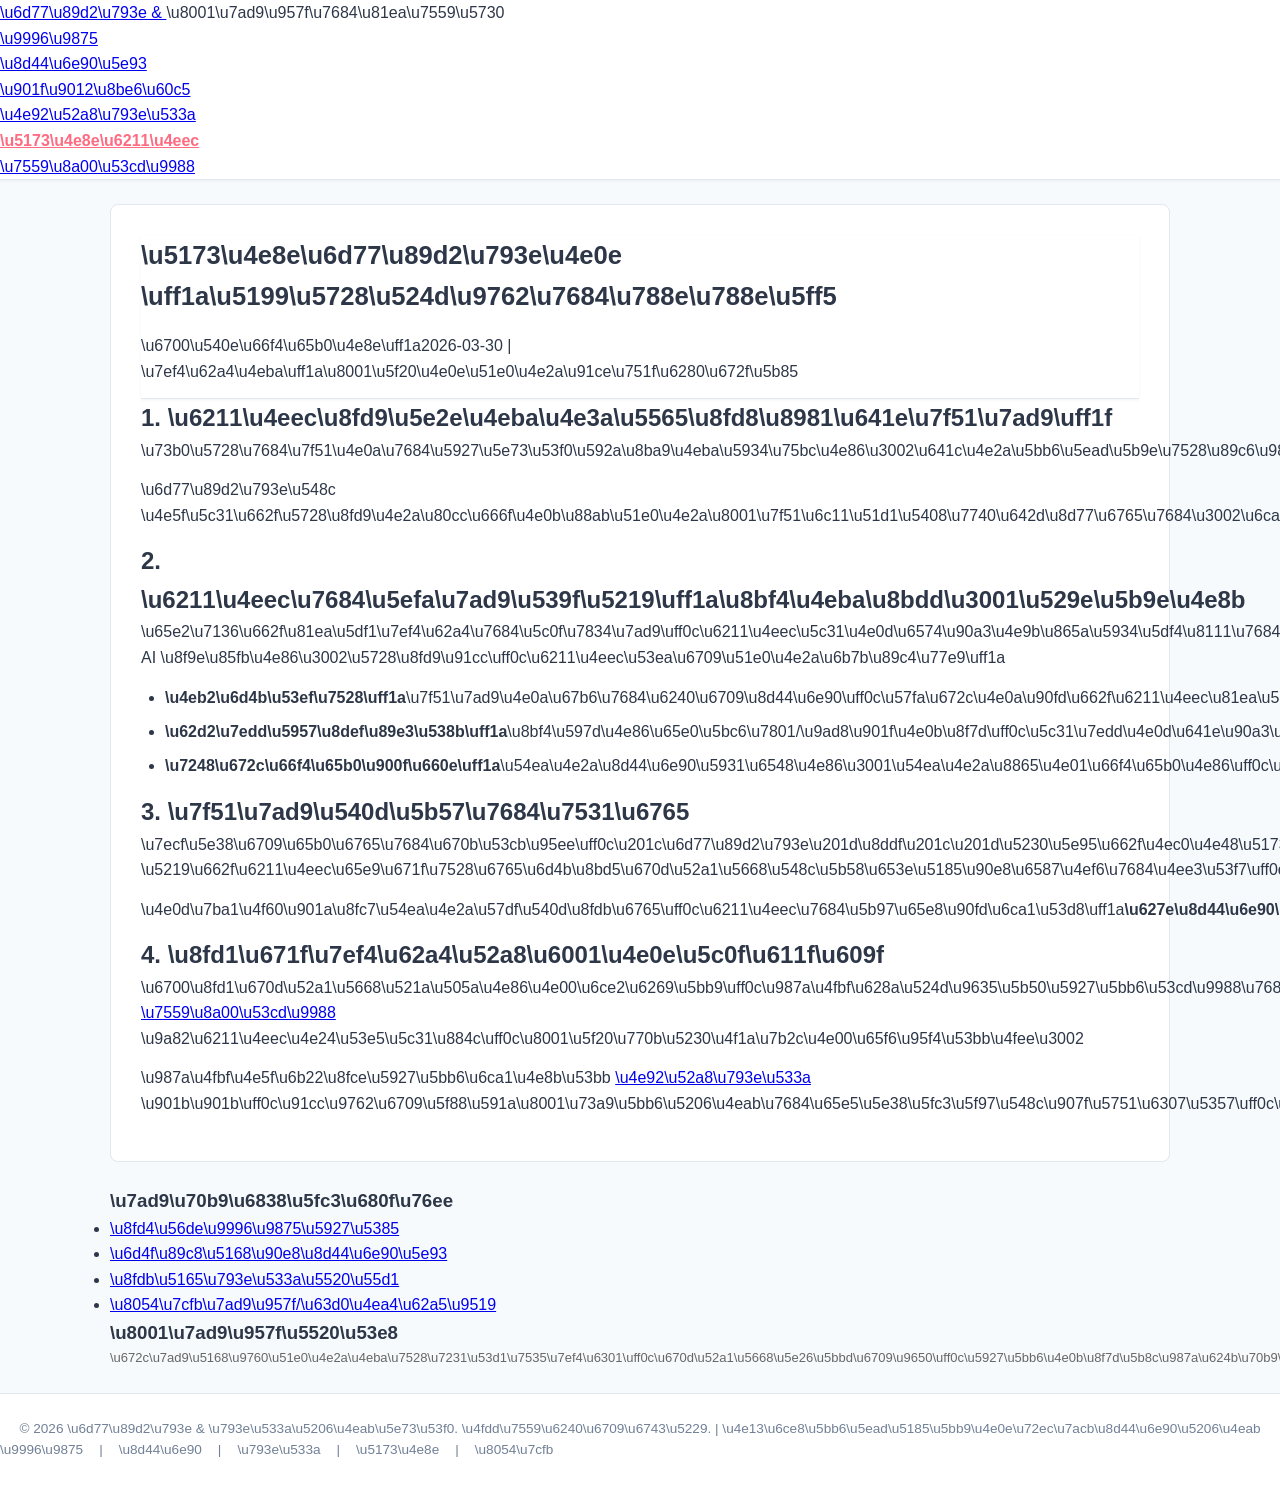
==== about.html @ a39ca37b "Add files via upload" ====
<!DOCTYPE html>
<html lang="zh-CN">
<head>
    <meta charset="UTF-8">
    <meta name="viewport" content="width=device-width, initial-scale=1.0">
    <title>\u5173\u4e8e\u6211\u4eec - \u6d77\u89d2\u793e &  \u6838\u5fc3\u7ef4\u62a4\u56e2\u961f\u4e0e\u5efa\u7ad9\u624b\u8bb0</title>
    <meta name="description" content="\u4e86\u89e3\u6d77\u89d2\u793e\u4e0e\u5e73\u53f0\u80cc\u540e\u7684\u771f\u5b9e\u6545\u4e8b\u3002\u6211\u4eec\u662f\u4e00\u7fa4\u4e13\u6ce8\u5bb6\u5ead\u5185\u5bb9\u5206\u4eab\u3001\u539f\u521b\u8d44\u6e90\u6574\u5408\u4e0e\u72ec\u7acb\u793e\u533a\u7ef4\u62a4\u7684\u8001\u7f51\u6c11\uff0c\u62d2\u7edd\u5957\u8bdd\uff0c\u53ea\u4e3a\u7ed9\u627e\u8d44\u6e90\u7684\u670b\u53cb\u63d0\u4f9b\u4e00\u7247\u6e05\u723d\u3001\u65e0\u5957\u8def\u7684\u51c0\u571f\u3002">
    <meta name="keywords" content="\u6d77\u89d2\u793e\u5173\u4e8e\u6211\u4eec, \u56e2\u961f, \u8d44\u6e90\u7ad9\u7ef4\u62a4\u65e5\u5fd7, \u72ec\u7acb\u793e\u533a\u521d\u5fc3, \u4eb2\u6d4b\u53ef\u7528\u8d44\u6e90\u5206\u4eab">
    <link rel="canonical" href="https://www.example.com/about.html">
    <link rel="stylesheet" href="css/style.css">
    <script src="js/main.js"></script>
</head>
<body>
    <header class="site-header">
        <div class="container">
            <div class="logo-area">
                <a href="index.html">\u6d77\u89d2\u793e & </a>
                <span class="sub-logo-text">\u8001\u7ad9\u957f\u7684\u81ea\u7559\u5730</span>
            </div>
            <nav class="main-nav">
                <ul>
                    <li><a href="index.html">\u9996\u9875</a></li>
                    <li><a href="resources.html">\u8d44\u6e90\u5e93</a></li>
                    <li><a href="detail.html">\u901f\u9012\u8be6\u60c5</a></li>
                    <li><a href="community.html">\u4e92\u52a8\u793e\u533a</a></li>
                    <li><a href="about.html" class="active">\u5173\u4e8e\u6211\u4eec</a></li>
                    <li><a href="contact.html">\u7559\u8a00\u53cd\u9988</a></li>
                </ul>
            </nav>
        </div>
    </header>

    <main class="container main-content">
        <article class="about-article">
            <header class="page-header">
                <h1>\u5173\u4e8e\u6d77\u89d2\u793e\u4e0e \uff1a\u5199\u5728\u524d\u9762\u7684\u788e\u788e\u5ff5</h1>
                <p class="post-meta">\u6700\u540e\u66f4\u65b0\u4e8e\uff1a2026-03-30 | \u7ef4\u62a4\u4eba\uff1a\u8001\u5f20\u4e0e\u51e0\u4e2a\u91ce\u751f\u6280\u672f\u5b85</p>
            </header>

            <section class="content-section">
                <h2>1. \u6211\u4eec\u8fd9\u5e2e\u4eba\u4e3a\u5565\u8fd8\u8981\u641e\u7f51\u7ad9\uff1f</h2>
                <p>\u73b0\u5728\u7684\u7f51\u4e0a\u7684\u5927\u5e73\u53f0\u592a\u8ba9\u4eba\u5934\u75bc\u4e86\u3002\u641c\u4e2a\u5bb6\u5ead\u5b9e\u7528\u89c6\u9891\u6216\u8005\u65e5\u5e38\u8f6f\u4ef6\uff0c\u4e0d\u662f\u8bf1\u5bfc\u4e0b\u8f7d\u4e00\u5806\u5168\u5bb6\u6876\uff0c\u5c31\u662f\u5404\u79cd\u5957\u8def\u6536\u8d39\u3001\u89e3\u538b\u5bc6\u7801\u85cf\u5728\u4e5d\u9704\u4e91\u5916\u3002\u770b\u7740\u771f\u8ba9\u4eba\u8111\u58f3\u75bc\u3002</p>
                <p>\u6d77\u89d2\u793e\u548c  \u4e5f\u5c31\u662f\u5728\u8fd9\u4e2a\u80cc\u666f\u4e0b\u88ab\u51e0\u4e2a\u8001\u7f51\u6c11\u51d1\u5408\u7740\u642d\u8d77\u6765\u7684\u3002\u6ca1\u62ff\u8c01\u7684\u6295\u8d44\uff0c\u4e5f\u6ca1\u80cc\u9760\u4ec0\u4e48\u5927\u516c\u53f8\uff0c\u7eaf\u7cb9\u662f\u5e73\u65f6\u559c\u6b22\u6536\u96c6\u70b9\u597d\u73a9\u7684\u3001\u5b9e\u7528\u7684\u5bb6\u5ead\u5185\u5bb9\u3001\u65e5\u5e38\u89c6\u9891\u548c\u5404\u7c7b\u5c0f\u4f17\u5e72\u8d27\u3002\u4e0e\u5176\u81ea\u5df1\u5b58\u7740\u5403\u7070\uff0c\u4e0d\u5982\u987a\u624b\u4e22\u5230\u7f51\u4e0a\uff0c\u987a\u4fbf\u5e2e\u5927\u4f19\u907f\u907f\u5751\u3002</p>
            </section>

            <section class="content-section">
                <h2>2. \u6211\u4eec\u7684\u5efa\u7ad9\u539f\u5219\uff1a\u8bf4\u4eba\u8bdd\u3001\u529e\u5b9e\u4e8b</h2>
                <p>\u65e2\u7136\u662f\u81ea\u5df1\u7ef4\u62a4\u7684\u5c0f\u7834\u7ad9\uff0c\u6211\u4eec\u5c31\u4e0d\u6574\u90a3\u4e9b\u865a\u5934\u5df4\u8111\u7684 AI \u8f9e\u85fb\u4e86\u3002\u5728\u8fd9\u91cc\uff0c\u6211\u4eec\u53ea\u6709\u51e0\u4e2a\u6b7b\u89c4\u77e9\uff1a</p>
                <ul>
                    <li><strong>\u4eb2\u6d4b\u53ef\u7528\uff1a</strong>\u7f51\u7ad9\u4e0a\u67b6\u7684\u6240\u6709\u8d44\u6e90\uff0c\u57fa\u672c\u4e0a\u90fd\u662f\u6211\u4eec\u81ea\u5df1\u5728\u8001\u65e7\u7b14\u8bb0\u672c\u3001\u865a\u62df\u673a\u6216\u8005\u5bb6\u5eadNAS\u4e0a\u8dd1\u8fc7\u7684\u3002\u6ca1\u901a\u8fc7\u6d4b\u8bd5\u7684\u534a\u540a\u5b50\u8d44\u6e90\uff0c\u7edd\u5bf9\u4e0d\u62ff\u51fa\u6765\u6076\u5fc3\u5927\u5bb6\u3002</li>
                    <li><strong>\u62d2\u7edd\u5957\u8def\u89e3\u538b\uff1a</strong>\u8bf4\u597d\u4e86\u65e0\u5bc6\u7801/\u9ad8\u901f\u4e0b\u8f7d\uff0c\u5c31\u7edd\u4e0d\u641e\u90a3\u4e9b\u8ba9\u4eba\u773c\u82b1\u7f2d\u4e71\u7684\u4e8c\u7ea7\u8df3\u8f6c\u548c\u5e7f\u544a\u5f39\u7a97\u3002</li>
                    <li><strong>\u7248\u672c\u66f4\u65b0\u900f\u660e\uff1a</strong>\u54ea\u4e2a\u8d44\u6e90\u5931\u6548\u4e86\u3001\u54ea\u4e2a\u8865\u4e01\u66f4\u65b0\u4e86\uff0c\u6211\u4eec\u90fd\u4f1a\u5728\u540e\u53f0\u8001\u8001\u5b9e\u5b9e\u5199\u66f4\u65b0\u65e5\u5fd7\uff0c\u7edd\u4e0d\u5f04\u865a\u4f5c\u5047\u3002</li>
                </ul>
            </section>

            <section class="content-section">
                <h2>3. \u7f51\u7ad9\u540d\u5b57\u7684\u7531\u6765</h2>
                <p>\u7ecf\u5e38\u6709\u65b0\u6765\u7684\u670b\u53cb\u95ee\uff0c\u201c\u6d77\u89d2\u793e\u201d\u8ddf\u201c\u201d\u5230\u5e95\u662f\u4ec0\u4e48\u5173\u7cfb\uff1f\u5176\u5b9e\u5f88\u7b80\u5355\uff1a\u6d77\u89d2\u793e\u662f\u6211\u4eec\u8fd9\u4e2a\u5174\u8da3\u5708\u5b50\u7684\u540d\u5b57\uff0c\u8c61\u5f81\u7740\u5929\u6daf\u6d77\u89d2\u80fd\u805a\u5728\u4e00\u8d77\u5206\u4eab\u597d\u4e1c\u897f\u7684\u7f18\u5206\uff1b\u800c  \u5219\u662f\u6211\u4eec\u65e9\u671f\u7528\u6765\u6d4b\u8bd5\u670d\u52a1\u5668\u548c\u5b58\u653e\u5185\u90e8\u6587\u4ef6\u7684\u4ee3\u53f7\uff0c\u540e\u6765\u5e72\u8106\u5408\u4e8c\u4e3a\u4e00\uff0c\u6210\u4e86\u73b0\u5728\u7684\u53cc\u54c1\u724c\u9635\u5730\u3002</p>
                <p>\u4e0d\u7ba1\u4f60\u901a\u8fc7\u54ea\u4e2a\u57df\u540d\u8fdb\u6765\uff0c\u6211\u4eec\u7684\u5b97\u65e8\u90fd\u6ca1\u53d8\uff1a<strong>\u627e\u8d44\u6e90\u4e0d\u8ff7\u8def\uff0c\u770b\u89c6\u9891\u4e0d\u8e29\u5751\u3002</strong></p>
            </section>

            <section class="content-section">
                <h2>4. \u8fd1\u671f\u7ef4\u62a4\u52a8\u6001\u4e0e\u5c0f\u611f\u609f</h2>
                <p>\u6700\u8fd1\u670d\u52a1\u5668\u521a\u505a\u4e86\u4e00\u6ce2\u6269\u5bb9\uff0c\u987a\u4fbf\u628a\u524d\u9635\u5b50\u5927\u5bb6\u53cd\u9988\u7684\u51e0\u4e2a\u6b7b\u94fe\u63a5\u5168\u90e8\u6e05\u67e5\u4e86\u4e00\u904d\u3002\u5982\u679c\u4f60\u5728\u6d4f\u89c8\u65f6\u53d1\u73b0\u54ea\u4e2a\u94fe\u63a5\u6253\u4e0d\u5f00\uff0c\u6216\u8005\u6709\u5565\u60f3\u770b\u7684\u8d44\u6e90\uff0c\u522b\u5ba2\u6c14\uff0c\u76f4\u63a5\u53bb <a href="contact.html">\u7559\u8a00\u53cd\u9988</a> \u9a82\u6211\u4eec\u4e24\u53e5\u5c31\u884c\uff0c\u8001\u5f20\u770b\u5230\u4f1a\u7b2c\u4e00\u65f6\u95f4\u53bb\u4fee\u3002</p>
                <p>\u987a\u4fbf\u4e5f\u6b22\u8fce\u5927\u5bb6\u6ca1\u4e8b\u53bb <a href="community.html">\u4e92\u52a8\u793e\u533a</a> \u901b\u901b\uff0c\u91cc\u9762\u6709\u5f88\u591a\u8001\u73a9\u5bb6\u5206\u4eab\u7684\u65e5\u5e38\u5fc3\u5f97\u548c\u907f\u5751\u6307\u5357\uff0c\u6bd4\u770b\u8bf4\u660e\u4e66\u7ba1\u7528\u591a\u4e86\u3002</p>
            </section>
        </article>

        <aside class="sidebar">
            <div class="widget">
                <h3>\u7ad9\u70b9\u6838\u5fc3\u680f\u76ee</h3>
                <ul class="widget-list">
                    <li><a href="index.html">\u8fd4\u56de\u9996\u9875\u5927\u5385</a></li>
                    <li><a href="resources.html">\u6d4f\u89c8\u5168\u90e8\u8d44\u6e90\u5e93</a></li>
                    <li><a href="community.html">\u8fdb\u5165\u793e\u533a\u5520\u55d1</a></li>
                    <li><a href="contact.html">\u8054\u7cfb\u7ad9\u957f/\u63d0\u4ea4\u62a5\u9519</a></li>
                </ul>
            </div>
            <div class="widget">
                <h3>\u8001\u7ad9\u957f\u5520\u53e8</h3>
                <p style="font-size: 13px; color: #666; line-height: 1.6;">\u672c\u7ad9\u5168\u9760\u51e0\u4e2a\u4eba\u7528\u7231\u53d1\u7535\u7ef4\u6301\uff0c\u670d\u52a1\u5668\u5e26\u5bbd\u6709\u9650\uff0c\u5927\u5bb6\u4e0b\u8f7d\u5b8c\u987a\u624b\u70b9\u4e2a\u8d5e\u6216\u8005\u5728\u793e\u533a\u5192\u4e2a\u6ce1\uff0c\u5c31\u662f\u5bf9\u6211\u4eec\u6700\u5927\u7684\u652f\u6301\u4e86\uff01</p>
            </div>
        </aside>
    </main>

    <footer class="site-footer">
        <div class="container">
            <p>&copy; 2026 \u6d77\u89d2\u793e &  \u793e\u533a\u5206\u4eab\u5e73\u53f0. \u4fdd\u7559\u6240\u6709\u6743\u5229. | \u4e13\u6ce8\u5bb6\u5ead\u5185\u5bb9\u4e0e\u72ec\u7acb\u8d44\u6e90\u5206\u4eab</p>
            <p class="footer-links">
                <a href="index.html">\u9996\u9875</a> | 
                <a href="resources.html">\u8d44\u6e90</a> | 
                <a href="community.html">\u793e\u533a</a> | 
                <a href="about.html">\u5173\u4e8e</a> | 
                <a href="contact.html">\u8054\u7cfb</a>
            </p>
        </div>
    </footer>
</body>
</html>
---- css/style.css ----
@charset "UTF-8";
:root {
  --primary-color: #2b6cb0;
  --primary-hover: #2c5282;
  --accent-color: #ed8936;
  --text-main: #2d3748;
  --text-muted: #718096;
  --bg-body: #f7fafc;
  --bg-card: #ffffff;
  --border-color: #e2e8f0;
  --max-width: 1100px;
  --header-height: 64px;
}

* {
  box-sizing: border-box;
  margin: 0;
  padding: 0;
}

body {
  font-family: -apple-system, BlinkMacSystemFont, "Segoe UI", Roboto, Helvetica, Arial, sans-serif;
  background-color: var(--bg-body);
  color: var(--text-main);
  line-height: 1.6;
  display: flex;
  flex-direction: column;
  min-height: 100vh;
}

header {
  background-color: var(--bg-card);
  border-bottom: 1px solid var(--border-color);
  position: sticky;
  top: 0;
  z-index: 1000;
  box-shadow: 0 1px 3px rgba(0, 0, 0, 0.05);
}

.nav-container {
  max-width: var(--max-width);
  margin: 0 auto;
  padding: 0 20px;
  height: var(--header-height);
  display: flex;
  align-items: center;
  justify-content: space-between;
}

.logo a {
  font-size: 1.35rem;
  font-weight: 700;
  color: var(--primary-color);
  text-decoration: none;
  display: flex;
  align-items: center;
  gap: 6px;
}

.nav-links {
  display: flex;
  list-style: none;
  gap: 24px;
}

.nav-links a {
  text-decoration: none;
  color: var(--text-main);
  font-size: 0.95rem;
  font-weight: 500;
  transition: color 0.2s ease;
}

.nav-links a:hover,
.nav-links a.active {
  color: var(--primary-color);
}

main {
  max-width: var(--max-width);
  width: 100%;
  margin: 24px auto;
  padding: 0 20px;
  flex: 1;
}

.hero-section {
  background: linear-gradient(135deg, #2b6cb0 0%, #4299e1 100%);
  color: #ffffff;
  padding: 40px 30px;
  border-radius: 8px;
  margin-bottom: 30px;
  box-shadow: 0 4px 6px rgba(0, 0, 0, 0.05);
}

.hero-section h1 {
  font-size: 2rem;
  margin-bottom: 12px;
  font-weight: 700;
}

.hero-section p {
  font-size: 1.05rem;
  opacity: 0.9;
  max-width: 700px;
}

.notice-bar {
  background-color: #fffaf0;
  border: 1px solid #feebc8;
  color: #c05621;
  padding: 12px 16px;
  border-radius: 6px;
  font-size: 0.9rem;
  margin-bottom: 24px;
  display: flex;
  align-items: center;
  gap: 8px;
}

.section-title {
  font-size: 1.25rem;
  font-weight: 600;
  margin-bottom: 16px;
  display: flex;
  align-items: center;
  justify-content: space-between;
  border-left: 4px solid var(--primary-color);
  padding-left: 10px;
}

.grid-container {
  display: grid;
  grid-template-columns: repeat(auto-fill, minmax(320px, 1fr));
  gap: 20px;
  margin-bottom: 30px;
}

.card {
  background-color: var(--bg-card);
  border: 1px solid var(--border-color);
  border-radius: 8px;
  padding: 20px;
  transition: transform 0.2s ease, box-shadow 0.2s ease;
  display: flex;
  flex-direction: column;
  justify-content: space-between;
}

.card:hover {
  transform: translateY(-2px);
  box-shadow: 0 6px 12px rgba(0, 0, 0, 0.05);
}

.card h2, .card h3 {
  font-size: 1.1rem;
  margin-bottom: 8px;
}

.card h2 a, .card h3 a {
  text-decoration: none;
  color: var(--text-main);
}

.card h2 a:hover, .card h3 a:hover {
  color: var(--primary-color);
}

.card p {
  font-size: 0.9rem;
  color: var(--text-muted);
  margin-bottom: 16px;
}

.card-meta {
  display: flex;
  align-items: center;
  justify-content: space-between;
  font-size: 0.8rem;
  color: var(--text-muted);
  border-top: 1px solid var(--border-color);
  padding-top: 12px;
}

.tag {
  background-color: #ebf8ff;
  color: #3182ce;
  padding: 2px 8px;
  border-radius: 4px;
  font-size: 0.75rem;
  font-weight: 500;
}

.btn {
  display: inline-block;
  background-color: var(--primary-color);
  color: #ffffff;
  padding: 8px 16px;
  border-radius: 4px;
  text-decoration: none;
  font-size: 0.9rem;
  font-weight: 500;
  border: none;
  cursor: pointer;
  transition: background-color 0.2s ease;
}

.btn:hover {
  background-color: var(--primary-hover);
}

.btn-secondary {
  background-color: #edf2f7;
  color: var(--text-main);
}

.btn-secondary:hover {
  background-color: #e2e8f0;
}

article {
  background-color: var(--bg-card);
  border: 1px solid var(--border-color);
  border-radius: 8px;
  padding: 30px;
  margin-bottom: 24px;
}

article h1 {
  font-size: 1.6rem;
  margin-bottom: 16px;
}

article p {
  margin-bottom: 14px;
  color: var(--text-main);
}

article ul, article ol {
  margin: 15px 0 15px 24px;
  color: var(--text-main);
}

article li {
  margin-bottom: 8px;
}

.download-box {
  background-color: #f0fff4;
  border: 1px solid #c6f6d5;
  padding: 20px;
  border-radius: 6px;
  margin: 20px 0;
}

.download-box h3 {
  color: #22543d;
  margin-bottom: 8px;
}

.form-group {
  margin-bottom: 16px;
}

.form-group label {
  display: block;
  font-size: 0.9rem;
  font-weight: 500;
  margin-bottom: 6px;
}

.form-group input,
.form-group textarea {
  width: 100%;
  padding: 10px;
  border: 1px solid var(--border-color);
  border-radius: 4px;
  font-size: 0.95krem;
  font-family: inherit;
}

.form-group input:focus,
.form-group textarea:focus {
  outline: none;
  border-color: var(--primary-color);
  box-shadow: 0 0 0 3px rgba(43, 108, 176, 0.1);
}

footer {
  background-color: var(--bg-card);
  border-top: 1px solid var(--border-color);
  padding: 24px 0;
  text-align: center;
  font-size: 0.85rem;
  color: var(--text-muted);
}

.footer-content {
  max-width: var(--max-width);
  margin: 0 auto;
  padding: 0 20px;
  display: flex;
  flex-direction: column;
  gap: 10px;
  align-items: center;
}

.footer-links {
  display: flex;
  gap: 16px;
  list-style: none;
}

.footer-links a {
  color: var(--text-muted);
  text-decoration: none;
}

.footer-links a:hover {
  color: var(--primary-color);
}

@media (max-width: 768px) {
  .nav-links {
    display: none;
  }
  .grid-container {
    grid-template-columns: 1fr;
  }
  .hero-section {
    padding: 30px 20px;
  }
  .hero-section h1 {
    font-size: 1.6rem;
  }
}
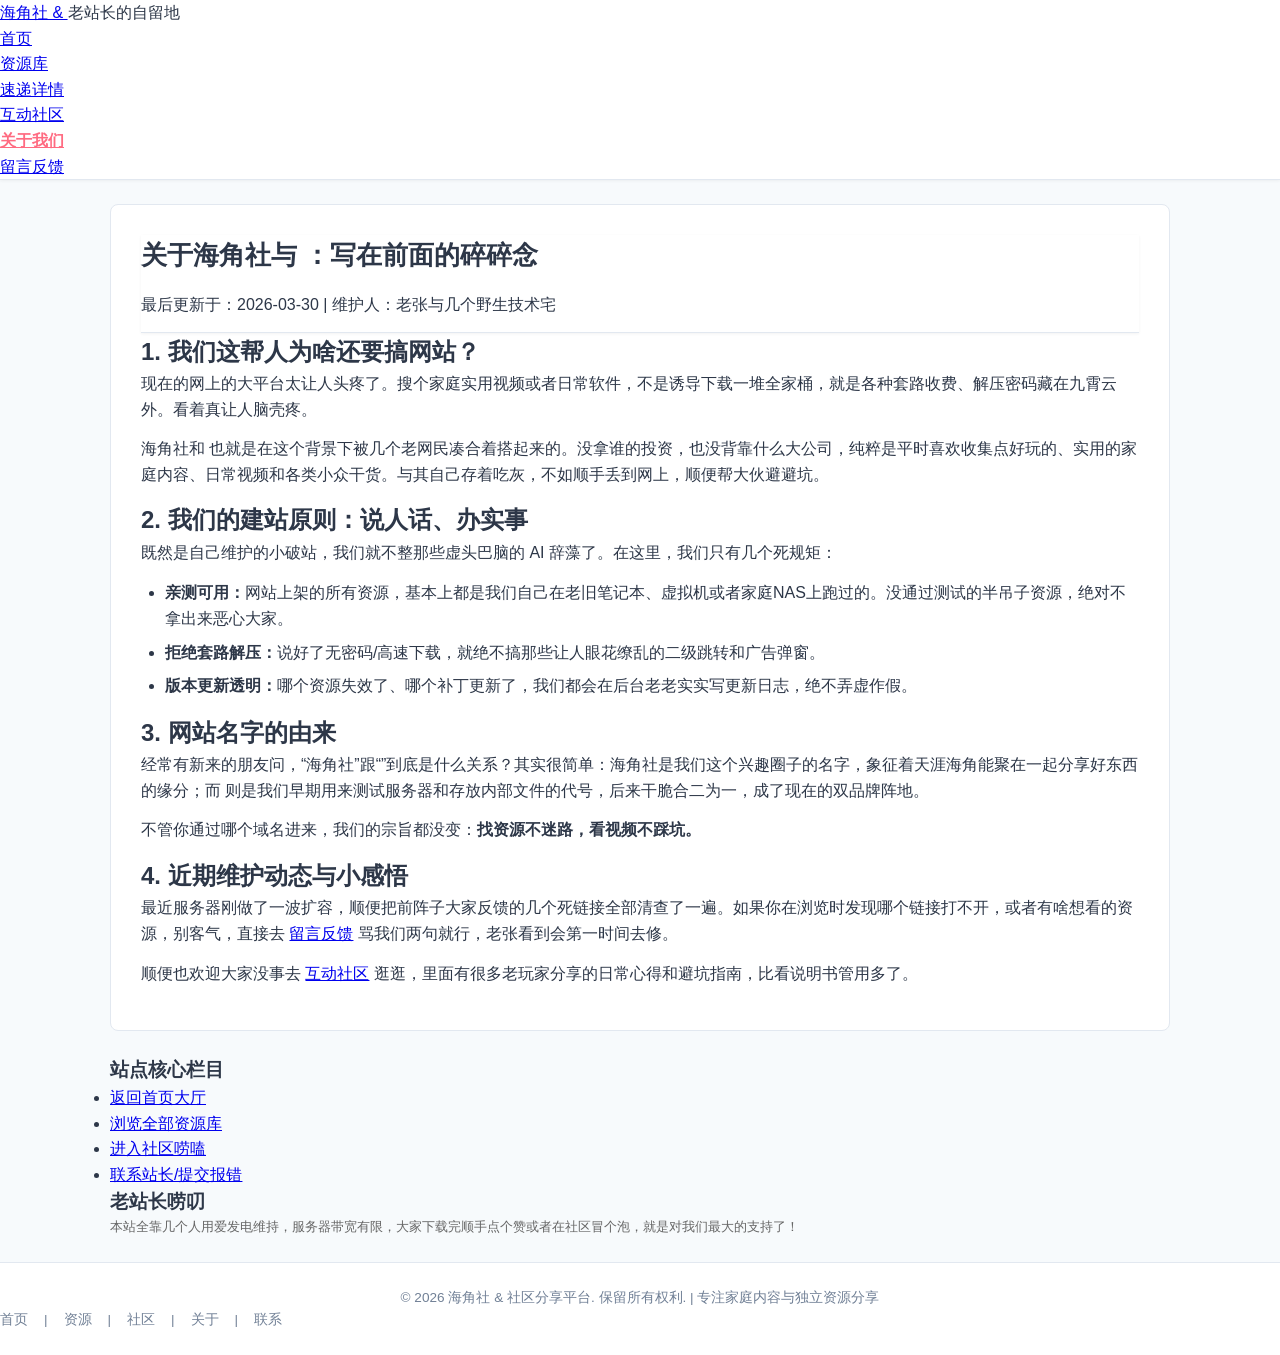
==== commit fa6773d3: "Add files via upload" ====
--- a/about.html
+++ b/about.html
@@ -3,9 +3,9 @@
 <head>
     <meta charset="UTF-8">
     <meta name="viewport" content="width=device-width, initial-scale=1.0">
-    <title>\u5173\u4e8e\u6211\u4eec - \u6d77\u89d2\u793e &  \u6838\u5fc3\u7ef4\u62a4\u56e2\u961f\u4e0e\u5efa\u7ad9\u624b\u8bb0</title>
-    <meta name="description" content="\u4e86\u89e3\u6d77\u89d2\u793e\u4e0e\u5e73\u53f0\u80cc\u540e\u7684\u771f\u5b9e\u6545\u4e8b\u3002\u6211\u4eec\u662f\u4e00\u7fa4\u4e13\u6ce8\u5bb6\u5ead\u5185\u5bb9\u5206\u4eab\u3001\u539f\u521b\u8d44\u6e90\u6574\u5408\u4e0e\u72ec\u7acb\u793e\u533a\u7ef4\u62a4\u7684\u8001\u7f51\u6c11\uff0c\u62d2\u7edd\u5957\u8bdd\uff0c\u53ea\u4e3a\u7ed9\u627e\u8d44\u6e90\u7684\u670b\u53cb\u63d0\u4f9b\u4e00\u7247\u6e05\u723d\u3001\u65e0\u5957\u8def\u7684\u51c0\u571f\u3002">
-    <meta name="keywords" content="\u6d77\u89d2\u793e\u5173\u4e8e\u6211\u4eec, \u56e2\u961f, \u8d44\u6e90\u7ad9\u7ef4\u62a4\u65e5\u5fd7, \u72ec\u7acb\u793e\u533a\u521d\u5fc3, \u4eb2\u6d4b\u53ef\u7528\u8d44\u6e90\u5206\u4eab">
+    <title>&#20851;&#20110;&#25105;&#20204; - &#28023;&#35282;&#31038; &  &#26680;&#24515;&#32500;&#25252;&#22242;&#38431;&#19982;&#24314;&#31449;&#25163;&#35760;</title>
+    <meta name="description" content="&#20102;&#35299;&#28023;&#35282;&#31038;&#19982;&#24179;&#21488;&#32972;&#21518;&#30340;&#30495;&#23454;&#25925;&#20107;。&#25105;&#20204;&#26159;&#19968;&#32676;&#19987;&#27880;&#23478;&#24237;&#20869;&#23481;&#20998;&#20139;、&#21407;&#21019;&#36164;&#28304;&#25972;&#21512;&#19982;&#29420;&#31435;&#31038;&#21306;&#32500;&#25252;&#30340;&#32769;&#32593;&#27665;，&#25298;&#32477;&#22871;&#35805;，&#21482;&#20026;&#32473;&#25214;&#36164;&#28304;&#30340;&#26379;&#21451;&#25552;&#20379;&#19968;&#29255;&#28165;&#29245;、&#26080;&#22871;&#36335;&#30340;&#20928;&#22303;。">
+    <meta name="keywords" content="&#28023;&#35282;&#31038;&#20851;&#20110;&#25105;&#20204;, &#22242;&#38431;, &#36164;&#28304;&#31449;&#32500;&#25252;&#26085;&#24535;, &#29420;&#31435;&#31038;&#21306;&#21021;&#24515;, &#20146;&#27979;&#21487;&#29992;&#36164;&#28304;&#20998;&#20139;">
     <link rel="canonical" href="https://www.example.com/about.html">
     <link rel="stylesheet" href="css/style.css">
     <script src="js/main.js"></script>
@@ -14,17 +14,17 @@
     <header class="site-header">
         <div class="container">
             <div class="logo-area">
-                <a href="index.html">\u6d77\u89d2\u793e & </a>
-                <span class="sub-logo-text">\u8001\u7ad9\u957f\u7684\u81ea\u7559\u5730</span>
+                <a href="index.html">&#28023;&#35282;&#31038; & </a>
+                <span class="sub-logo-text">&#32769;&#31449;&#38271;&#30340;&#33258;&#30041;&#22320;</span>
             </div>
             <nav class="main-nav">
                 <ul>
-                    <li><a href="index.html">\u9996\u9875</a></li>
-                    <li><a href="resources.html">\u8d44\u6e90\u5e93</a></li>
-                    <li><a href="detail.html">\u901f\u9012\u8be6\u60c5</a></li>
-                    <li><a href="community.html">\u4e92\u52a8\u793e\u533a</a></li>
-                    <li><a href="about.html" class="active">\u5173\u4e8e\u6211\u4eec</a></li>
-                    <li><a href="contact.html">\u7559\u8a00\u53cd\u9988</a></li>
+                    <li><a href="index.html">&#39318;&#39029;</a></li>
+                    <li><a href="resources.html">&#36164;&#28304;&#24211;</a></li>
+                    <li><a href="detail.html">&#36895;&#36882;&#35814;&#24773;</a></li>
+                    <li><a href="community.html">&#20114;&#21160;&#31038;&#21306;</a></li>
+                    <li><a href="about.html" class="active">&#20851;&#20110;&#25105;&#20204;</a></li>
+                    <li><a href="contact.html">&#30041;&#35328;&#21453;&#39304;</a></li>
                 </ul>
             </nav>
         </div>
@@ -33,65 +33,65 @@
     <main class="container main-content">
         <article class="about-article">
             <header class="page-header">
-                <h1>\u5173\u4e8e\u6d77\u89d2\u793e\u4e0e \uff1a\u5199\u5728\u524d\u9762\u7684\u788e\u788e\u5ff5</h1>
-                <p class="post-meta">\u6700\u540e\u66f4\u65b0\u4e8e\uff1a2026-03-30 | \u7ef4\u62a4\u4eba\uff1a\u8001\u5f20\u4e0e\u51e0\u4e2a\u91ce\u751f\u6280\u672f\u5b85</p>
+                <h1>&#20851;&#20110;&#28023;&#35282;&#31038;&#19982; ：&#20889;&#22312;&#21069;&#38754;&#30340;&#30862;&#30862;&#24565;</h1>
+                <p class="post-meta">&#26368;&#21518;&#26356;&#26032;&#20110;：2026-03-30 | &#32500;&#25252;&#20154;：&#32769;&#24352;&#19982;&#20960;&#20010;&#37326;&#29983;&#25216;&#26415;&#23429;</p>
             </header>
 
             <section class="content-section">
-                <h2>1. \u6211\u4eec\u8fd9\u5e2e\u4eba\u4e3a\u5565\u8fd8\u8981\u641e\u7f51\u7ad9\uff1f</h2>
-                <p>\u73b0\u5728\u7684\u7f51\u4e0a\u7684\u5927\u5e73\u53f0\u592a\u8ba9\u4eba\u5934\u75bc\u4e86\u3002\u641c\u4e2a\u5bb6\u5ead\u5b9e\u7528\u89c6\u9891\u6216\u8005\u65e5\u5e38\u8f6f\u4ef6\uff0c\u4e0d\u662f\u8bf1\u5bfc\u4e0b\u8f7d\u4e00\u5806\u5168\u5bb6\u6876\uff0c\u5c31\u662f\u5404\u79cd\u5957\u8def\u6536\u8d39\u3001\u89e3\u538b\u5bc6\u7801\u85cf\u5728\u4e5d\u9704\u4e91\u5916\u3002\u770b\u7740\u771f\u8ba9\u4eba\u8111\u58f3\u75bc\u3002</p>
-                <p>\u6d77\u89d2\u793e\u548c  \u4e5f\u5c31\u662f\u5728\u8fd9\u4e2a\u80cc\u666f\u4e0b\u88ab\u51e0\u4e2a\u8001\u7f51\u6c11\u51d1\u5408\u7740\u642d\u8d77\u6765\u7684\u3002\u6ca1\u62ff\u8c01\u7684\u6295\u8d44\uff0c\u4e5f\u6ca1\u80cc\u9760\u4ec0\u4e48\u5927\u516c\u53f8\uff0c\u7eaf\u7cb9\u662f\u5e73\u65f6\u559c\u6b22\u6536\u96c6\u70b9\u597d\u73a9\u7684\u3001\u5b9e\u7528\u7684\u5bb6\u5ead\u5185\u5bb9\u3001\u65e5\u5e38\u89c6\u9891\u548c\u5404\u7c7b\u5c0f\u4f17\u5e72\u8d27\u3002\u4e0e\u5176\u81ea\u5df1\u5b58\u7740\u5403\u7070\uff0c\u4e0d\u5982\u987a\u624b\u4e22\u5230\u7f51\u4e0a\uff0c\u987a\u4fbf\u5e2e\u5927\u4f19\u907f\u907f\u5751\u3002</p>
+                <h2>1. &#25105;&#20204;&#36825;&#24110;&#20154;&#20026;&#21861;&#36824;&#35201;&#25630;&#32593;&#31449;？</h2>
+                <p>&#29616;&#22312;&#30340;&#32593;&#19978;&#30340;&#22823;&#24179;&#21488;&#22826;&#35753;&#20154;&#22836;&#30140;&#20102;。&#25628;&#20010;&#23478;&#24237;&#23454;&#29992;&#35270;&#39057;&#25110;&#32773;&#26085;&#24120;&#36719;&#20214;，&#19981;&#26159;&#35825;&#23548;&#19979;&#36733;&#19968;&#22534;&#20840;&#23478;&#26742;，&#23601;&#26159;&#21508;&#31181;&#22871;&#36335;&#25910;&#36153;、&#35299;&#21387;&#23494;&#30721;&#34255;&#22312;&#20061;&#38660;&#20113;&#22806;。&#30475;&#30528;&#30495;&#35753;&#20154;&#33041;&#22771;&#30140;。</p>
+                <p>&#28023;&#35282;&#31038;&#21644;  &#20063;&#23601;&#26159;&#22312;&#36825;&#20010;&#32972;&#26223;&#19979;&#34987;&#20960;&#20010;&#32769;&#32593;&#27665;&#20945;&#21512;&#30528;&#25645;&#36215;&#26469;&#30340;。&#27809;&#25343;&#35841;&#30340;&#25237;&#36164;，&#20063;&#27809;&#32972;&#38752;&#20160;&#20040;&#22823;&#20844;&#21496;，&#32431;&#31929;&#26159;&#24179;&#26102;&#21916;&#27426;&#25910;&#38598;&#28857;&#22909;&#29609;&#30340;、&#23454;&#29992;&#30340;&#23478;&#24237;&#20869;&#23481;、&#26085;&#24120;&#35270;&#39057;&#21644;&#21508;&#31867;&#23567;&#20247;&#24178;&#36135;。&#19982;&#20854;&#33258;&#24049;&#23384;&#30528;&#21507;&#28784;，&#19981;&#22914;&#39034;&#25163;&#20002;&#21040;&#32593;&#19978;，&#39034;&#20415;&#24110;&#22823;&#20249;&#36991;&#36991;&#22353;。</p>
             </section>
 
             <section class="content-section">
-                <h2>2. \u6211\u4eec\u7684\u5efa\u7ad9\u539f\u5219\uff1a\u8bf4\u4eba\u8bdd\u3001\u529e\u5b9e\u4e8b</h2>
-                <p>\u65e2\u7136\u662f\u81ea\u5df1\u7ef4\u62a4\u7684\u5c0f\u7834\u7ad9\uff0c\u6211\u4eec\u5c31\u4e0d\u6574\u90a3\u4e9b\u865a\u5934\u5df4\u8111\u7684 AI \u8f9e\u85fb\u4e86\u3002\u5728\u8fd9\u91cc\uff0c\u6211\u4eec\u53ea\u6709\u51e0\u4e2a\u6b7b\u89c4\u77e9\uff1a</p>
+                <h2>2. &#25105;&#20204;&#30340;&#24314;&#31449;&#21407;&#21017;：&#35828;&#20154;&#35805;、&#21150;&#23454;&#20107;</h2>
+                <p>&#26082;&#28982;&#26159;&#33258;&#24049;&#32500;&#25252;&#30340;&#23567;&#30772;&#31449;，&#25105;&#20204;&#23601;&#19981;&#25972;&#37027;&#20123;&#34394;&#22836;&#24052;&#33041;&#30340; AI &#36766;&#34299;&#20102;。&#22312;&#36825;&#37324;，&#25105;&#20204;&#21482;&#26377;&#20960;&#20010;&#27515;&#35268;&#30697;：</p>
                 <ul>
-                    <li><strong>\u4eb2\u6d4b\u53ef\u7528\uff1a</strong>\u7f51\u7ad9\u4e0a\u67b6\u7684\u6240\u6709\u8d44\u6e90\uff0c\u57fa\u672c\u4e0a\u90fd\u662f\u6211\u4eec\u81ea\u5df1\u5728\u8001\u65e7\u7b14\u8bb0\u672c\u3001\u865a\u62df\u673a\u6216\u8005\u5bb6\u5eadNAS\u4e0a\u8dd1\u8fc7\u7684\u3002\u6ca1\u901a\u8fc7\u6d4b\u8bd5\u7684\u534a\u540a\u5b50\u8d44\u6e90\uff0c\u7edd\u5bf9\u4e0d\u62ff\u51fa\u6765\u6076\u5fc3\u5927\u5bb6\u3002</li>
-                    <li><strong>\u62d2\u7edd\u5957\u8def\u89e3\u538b\uff1a</strong>\u8bf4\u597d\u4e86\u65e0\u5bc6\u7801/\u9ad8\u901f\u4e0b\u8f7d\uff0c\u5c31\u7edd\u4e0d\u641e\u90a3\u4e9b\u8ba9\u4eba\u773c\u82b1\u7f2d\u4e71\u7684\u4e8c\u7ea7\u8df3\u8f6c\u548c\u5e7f\u544a\u5f39\u7a97\u3002</li>
-                    <li><strong>\u7248\u672c\u66f4\u65b0\u900f\u660e\uff1a</strong>\u54ea\u4e2a\u8d44\u6e90\u5931\u6548\u4e86\u3001\u54ea\u4e2a\u8865\u4e01\u66f4\u65b0\u4e86\uff0c\u6211\u4eec\u90fd\u4f1a\u5728\u540e\u53f0\u8001\u8001\u5b9e\u5b9e\u5199\u66f4\u65b0\u65e5\u5fd7\uff0c\u7edd\u4e0d\u5f04\u865a\u4f5c\u5047\u3002</li>
+                    <li><strong>&#20146;&#27979;&#21487;&#29992;：</strong>&#32593;&#31449;&#19978;&#26550;&#30340;&#25152;&#26377;&#36164;&#28304;，&#22522;&#26412;&#19978;&#37117;&#26159;&#25105;&#20204;&#33258;&#24049;&#22312;&#32769;&#26087;&#31508;&#35760;&#26412;、&#34394;&#25311;&#26426;&#25110;&#32773;&#23478;&#24237;NAS&#19978;&#36305;&#36807;&#30340;。&#27809;&#36890;&#36807;&#27979;&#35797;&#30340;&#21322;&#21514;&#23376;&#36164;&#28304;，&#32477;&#23545;&#19981;&#25343;&#20986;&#26469;&#24694;&#24515;&#22823;&#23478;。</li>
+                    <li><strong>&#25298;&#32477;&#22871;&#36335;&#35299;&#21387;：</strong>&#35828;&#22909;&#20102;&#26080;&#23494;&#30721;/&#39640;&#36895;&#19979;&#36733;，&#23601;&#32477;&#19981;&#25630;&#37027;&#20123;&#35753;&#20154;&#30524;&#33457;&#32557;&#20081;&#30340;&#20108;&#32423;&#36339;&#36716;&#21644;&#24191;&#21578;&#24377;&#31383;。</li>
+                    <li><strong>&#29256;&#26412;&#26356;&#26032;&#36879;&#26126;：</strong>&#21738;&#20010;&#36164;&#28304;&#22833;&#25928;&#20102;、&#21738;&#20010;&#34917;&#19969;&#26356;&#26032;&#20102;，&#25105;&#20204;&#37117;&#20250;&#22312;&#21518;&#21488;&#32769;&#32769;&#23454;&#23454;&#20889;&#26356;&#26032;&#26085;&#24535;，&#32477;&#19981;&#24324;&#34394;&#20316;&#20551;。</li>
                 </ul>
             </section>
 
             <section class="content-section">
-                <h2>3. \u7f51\u7ad9\u540d\u5b57\u7684\u7531\u6765</h2>
-                <p>\u7ecf\u5e38\u6709\u65b0\u6765\u7684\u670b\u53cb\u95ee\uff0c\u201c\u6d77\u89d2\u793e\u201d\u8ddf\u201c\u201d\u5230\u5e95\u662f\u4ec0\u4e48\u5173\u7cfb\uff1f\u5176\u5b9e\u5f88\u7b80\u5355\uff1a\u6d77\u89d2\u793e\u662f\u6211\u4eec\u8fd9\u4e2a\u5174\u8da3\u5708\u5b50\u7684\u540d\u5b57\uff0c\u8c61\u5f81\u7740\u5929\u6daf\u6d77\u89d2\u80fd\u805a\u5728\u4e00\u8d77\u5206\u4eab\u597d\u4e1c\u897f\u7684\u7f18\u5206\uff1b\u800c  \u5219\u662f\u6211\u4eec\u65e9\u671f\u7528\u6765\u6d4b\u8bd5\u670d\u52a1\u5668\u548c\u5b58\u653e\u5185\u90e8\u6587\u4ef6\u7684\u4ee3\u53f7\uff0c\u540e\u6765\u5e72\u8106\u5408\u4e8c\u4e3a\u4e00\uff0c\u6210\u4e86\u73b0\u5728\u7684\u53cc\u54c1\u724c\u9635\u5730\u3002</p>
-                <p>\u4e0d\u7ba1\u4f60\u901a\u8fc7\u54ea\u4e2a\u57df\u540d\u8fdb\u6765\uff0c\u6211\u4eec\u7684\u5b97\u65e8\u90fd\u6ca1\u53d8\uff1a<strong>\u627e\u8d44\u6e90\u4e0d\u8ff7\u8def\uff0c\u770b\u89c6\u9891\u4e0d\u8e29\u5751\u3002</strong></p>
+                <h2>3. &#32593;&#31449;&#21517;&#23383;&#30340;&#30001;&#26469;</h2>
+                <p>&#32463;&#24120;&#26377;&#26032;&#26469;&#30340;&#26379;&#21451;&#38382;，“&#28023;&#35282;&#31038;”&#36319;“”&#21040;&#24213;&#26159;&#20160;&#20040;&#20851;&#31995;？&#20854;&#23454;&#24456;&#31616;&#21333;：&#28023;&#35282;&#31038;&#26159;&#25105;&#20204;&#36825;&#20010;&#20852;&#36259;&#22280;&#23376;&#30340;&#21517;&#23383;，&#35937;&#24449;&#30528;&#22825;&#28079;&#28023;&#35282;&#33021;&#32858;&#22312;&#19968;&#36215;&#20998;&#20139;&#22909;&#19996;&#35199;&#30340;&#32536;&#20998;；&#32780;  &#21017;&#26159;&#25105;&#20204;&#26089;&#26399;&#29992;&#26469;&#27979;&#35797;&#26381;&#21153;&#22120;&#21644;&#23384;&#25918;&#20869;&#37096;&#25991;&#20214;&#30340;&#20195;&#21495;，&#21518;&#26469;&#24178;&#33030;&#21512;&#20108;&#20026;&#19968;，&#25104;&#20102;&#29616;&#22312;&#30340;&#21452;&#21697;&#29260;&#38453;&#22320;。</p>
+                <p>&#19981;&#31649;&#20320;&#36890;&#36807;&#21738;&#20010;&#22495;&#21517;&#36827;&#26469;，&#25105;&#20204;&#30340;&#23447;&#26088;&#37117;&#27809;&#21464;：<strong>&#25214;&#36164;&#28304;&#19981;&#36855;&#36335;，&#30475;&#35270;&#39057;&#19981;&#36393;&#22353;。</strong></p>
             </section>
 
             <section class="content-section">
-                <h2>4. \u8fd1\u671f\u7ef4\u62a4\u52a8\u6001\u4e0e\u5c0f\u611f\u609f</h2>
-                <p>\u6700\u8fd1\u670d\u52a1\u5668\u521a\u505a\u4e86\u4e00\u6ce2\u6269\u5bb9\uff0c\u987a\u4fbf\u628a\u524d\u9635\u5b50\u5927\u5bb6\u53cd\u9988\u7684\u51e0\u4e2a\u6b7b\u94fe\u63a5\u5168\u90e8\u6e05\u67e5\u4e86\u4e00\u904d\u3002\u5982\u679c\u4f60\u5728\u6d4f\u89c8\u65f6\u53d1\u73b0\u54ea\u4e2a\u94fe\u63a5\u6253\u4e0d\u5f00\uff0c\u6216\u8005\u6709\u5565\u60f3\u770b\u7684\u8d44\u6e90\uff0c\u522b\u5ba2\u6c14\uff0c\u76f4\u63a5\u53bb <a href="contact.html">\u7559\u8a00\u53cd\u9988</a> \u9a82\u6211\u4eec\u4e24\u53e5\u5c31\u884c\uff0c\u8001\u5f20\u770b\u5230\u4f1a\u7b2c\u4e00\u65f6\u95f4\u53bb\u4fee\u3002</p>
-                <p>\u987a\u4fbf\u4e5f\u6b22\u8fce\u5927\u5bb6\u6ca1\u4e8b\u53bb <a href="community.html">\u4e92\u52a8\u793e\u533a</a> \u901b\u901b\uff0c\u91cc\u9762\u6709\u5f88\u591a\u8001\u73a9\u5bb6\u5206\u4eab\u7684\u65e5\u5e38\u5fc3\u5f97\u548c\u907f\u5751\u6307\u5357\uff0c\u6bd4\u770b\u8bf4\u660e\u4e66\u7ba1\u7528\u591a\u4e86\u3002</p>
+                <h2>4. &#36817;&#26399;&#32500;&#25252;&#21160;&#24577;&#19982;&#23567;&#24863;&#24735;</h2>
+                <p>&#26368;&#36817;&#26381;&#21153;&#22120;&#21018;&#20570;&#20102;&#19968;&#27874;&#25193;&#23481;，&#39034;&#20415;&#25226;&#21069;&#38453;&#23376;&#22823;&#23478;&#21453;&#39304;&#30340;&#20960;&#20010;&#27515;&#38142;&#25509;&#20840;&#37096;&#28165;&#26597;&#20102;&#19968;&#36941;。&#22914;&#26524;&#20320;&#22312;&#27983;&#35272;&#26102;&#21457;&#29616;&#21738;&#20010;&#38142;&#25509;&#25171;&#19981;&#24320;，&#25110;&#32773;&#26377;&#21861;&#24819;&#30475;&#30340;&#36164;&#28304;，&#21035;&#23458;&#27668;，&#30452;&#25509;&#21435; <a href="contact.html">&#30041;&#35328;&#21453;&#39304;</a> &#39554;&#25105;&#20204;&#20004;&#21477;&#23601;&#34892;，&#32769;&#24352;&#30475;&#21040;&#20250;&#31532;&#19968;&#26102;&#38388;&#21435;&#20462;。</p>
+                <p>&#39034;&#20415;&#20063;&#27426;&#36814;&#22823;&#23478;&#27809;&#20107;&#21435; <a href="community.html">&#20114;&#21160;&#31038;&#21306;</a> &#36891;&#36891;，&#37324;&#38754;&#26377;&#24456;&#22810;&#32769;&#29609;&#23478;&#20998;&#20139;&#30340;&#26085;&#24120;&#24515;&#24471;&#21644;&#36991;&#22353;&#25351;&#21335;，&#27604;&#30475;&#35828;&#26126;&#20070;&#31649;&#29992;&#22810;&#20102;。</p>
             </section>
         </article>
 
         <aside class="sidebar">
             <div class="widget">
-                <h3>\u7ad9\u70b9\u6838\u5fc3\u680f\u76ee</h3>
+                <h3>&#31449;&#28857;&#26680;&#24515;&#26639;&#30446;</h3>
                 <ul class="widget-list">
-                    <li><a href="index.html">\u8fd4\u56de\u9996\u9875\u5927\u5385</a></li>
-                    <li><a href="resources.html">\u6d4f\u89c8\u5168\u90e8\u8d44\u6e90\u5e93</a></li>
-                    <li><a href="community.html">\u8fdb\u5165\u793e\u533a\u5520\u55d1</a></li>
-                    <li><a href="contact.html">\u8054\u7cfb\u7ad9\u957f/\u63d0\u4ea4\u62a5\u9519</a></li>
+                    <li><a href="index.html">&#36820;&#22238;&#39318;&#39029;&#22823;&#21381;</a></li>
+                    <li><a href="resources.html">&#27983;&#35272;&#20840;&#37096;&#36164;&#28304;&#24211;</a></li>
+                    <li><a href="community.html">&#36827;&#20837;&#31038;&#21306;&#21792;&#21969;</a></li>
+                    <li><a href="contact.html">&#32852;&#31995;&#31449;&#38271;/&#25552;&#20132;&#25253;&#38169;</a></li>
                 </ul>
             </div>
             <div class="widget">
-                <h3>\u8001\u7ad9\u957f\u5520\u53e8</h3>
-                <p style="font-size: 13px; color: #666; line-height: 1.6;">\u672c\u7ad9\u5168\u9760\u51e0\u4e2a\u4eba\u7528\u7231\u53d1\u7535\u7ef4\u6301\uff0c\u670d\u52a1\u5668\u5e26\u5bbd\u6709\u9650\uff0c\u5927\u5bb6\u4e0b\u8f7d\u5b8c\u987a\u624b\u70b9\u4e2a\u8d5e\u6216\u8005\u5728\u793e\u533a\u5192\u4e2a\u6ce1\uff0c\u5c31\u662f\u5bf9\u6211\u4eec\u6700\u5927\u7684\u652f\u6301\u4e86\uff01</p>
+                <h3>&#32769;&#31449;&#38271;&#21792;&#21480;</h3>
+                <p style="font-size: 13px; color: #666; line-height: 1.6;">&#26412;&#31449;&#20840;&#38752;&#20960;&#20010;&#20154;&#29992;&#29233;&#21457;&#30005;&#32500;&#25345;，&#26381;&#21153;&#22120;&#24102;&#23485;&#26377;&#38480;，&#22823;&#23478;&#19979;&#36733;&#23436;&#39034;&#25163;&#28857;&#20010;&#36190;&#25110;&#32773;&#22312;&#31038;&#21306;&#20882;&#20010;&#27873;，&#23601;&#26159;&#23545;&#25105;&#20204;&#26368;&#22823;&#30340;&#25903;&#25345;&#20102;！</p>
             </div>
         </aside>
     </main>
 
     <footer class="site-footer">
         <div class="container">
-            <p>&copy; 2026 \u6d77\u89d2\u793e &  \u793e\u533a\u5206\u4eab\u5e73\u53f0. \u4fdd\u7559\u6240\u6709\u6743\u5229. | \u4e13\u6ce8\u5bb6\u5ead\u5185\u5bb9\u4e0e\u72ec\u7acb\u8d44\u6e90\u5206\u4eab</p>
+            <p>&copy; 2026 &#28023;&#35282;&#31038; &  &#31038;&#21306;&#20998;&#20139;&#24179;&#21488;. &#20445;&#30041;&#25152;&#26377;&#26435;&#21033;. | &#19987;&#27880;&#23478;&#24237;&#20869;&#23481;&#19982;&#29420;&#31435;&#36164;&#28304;&#20998;&#20139;</p>
             <p class="footer-links">
-                <a href="index.html">\u9996\u9875</a> | 
-                <a href="resources.html">\u8d44\u6e90</a> | 
-                <a href="community.html">\u793e\u533a</a> | 
-                <a href="about.html">\u5173\u4e8e</a> | 
-                <a href="contact.html">\u8054\u7cfb</a>
+                <a href="index.html">&#39318;&#39029;</a> | 
+                <a href="resources.html">&#36164;&#28304;</a> | 
+                <a href="community.html">&#31038;&#21306;</a> | 
+                <a href="about.html">&#20851;&#20110;</a> | 
+                <a href="contact.html">&#32852;&#31995;</a>
             </p>
         </div>
     </footer>
